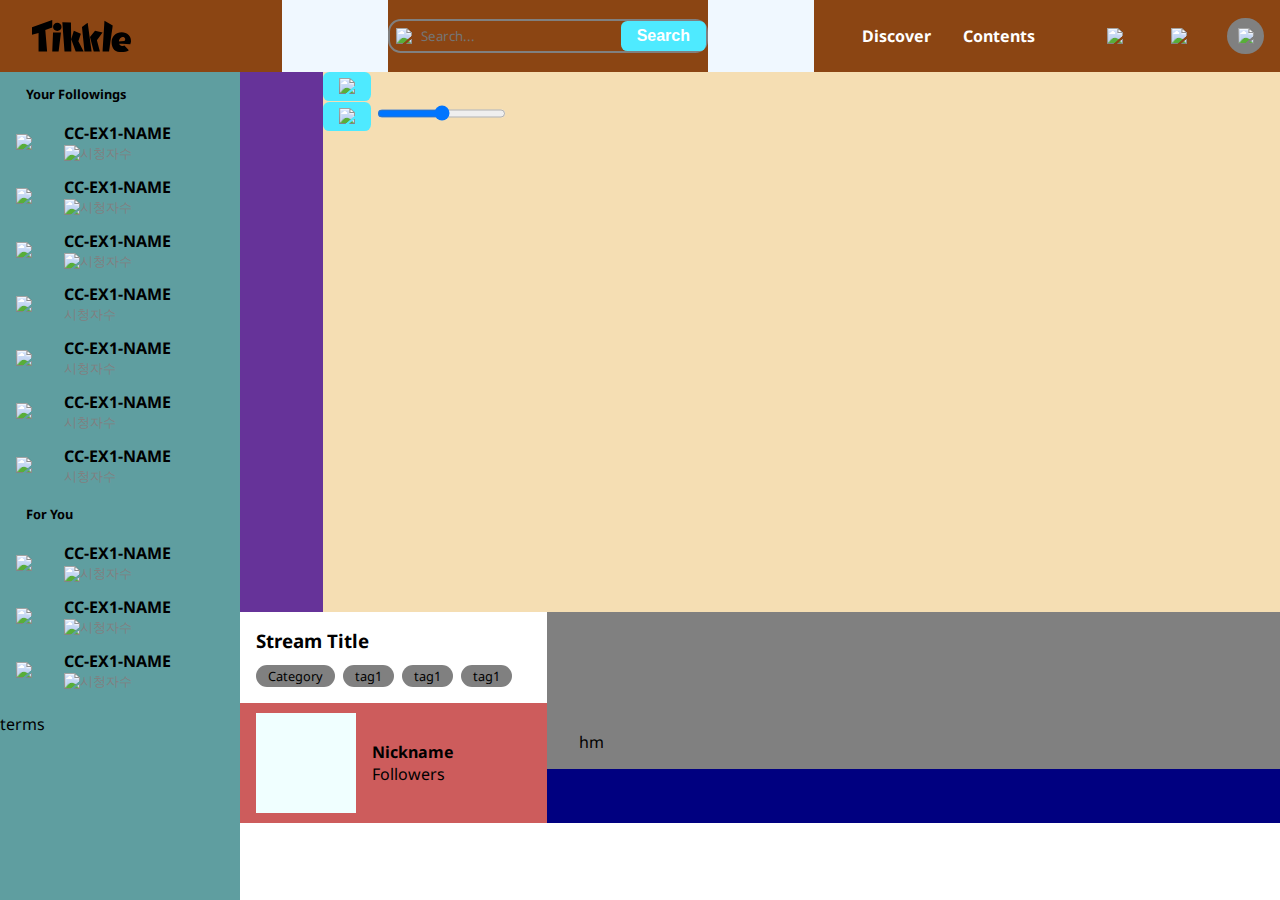
==== streaming.html @ 384e9787 "subtitle area v1" ====
<html>
    <head>
        <link href="common.css" rel="stylesheet">
        <link href="navigation.css" rel="stylesheet">
        <link href="sidemenu.css" rel="stylesheet">
        <link rel="preconnect" href="https://fonts.googleapis.com">
        <link rel="preconnect" href="https://fonts.gstatic.com" crossorigin>
        <link href="https://fonts.googleapis.com/css2?family=Noto+Sans:ital,wght@0,100..900;1,100..900&display=swap" rel="stylesheet">
    </head>
    <body>
        <nav>
            <div class="nav-leftbox">
                <img id="nav-logo" src="source/brand/tikkle-logo-typo.svg">
            </div>
            <div class="nav-centerbox">
                <div class="searchcontainer">
                    <div class="search">
                        <div class="search-icon">
                            <img src="source/icons/search.svg">
                        </div>
                        <div class="search-textarea">
                            <input placeholder="Search..."></input>
                        </div>
                        <div class="search-enter">
                            <button>Search</button>
                        </div>
                    </div>
                </div>
            </div>
            <div class="nav-rightbox">
                <ul>
                    <a><li>Discover</li></a>
                    <a><li>Contents</li></a>
                </ul>
                <div class="rowcontainer">
                    <a><div class="navbutton"><img src="source/icons/notif.svg"></div></a>
                    <a><div class="navbutton"><img src="source/icons/whatelse.svg"></div></a>
                    <a><div class="navbutton" id="nav-profilebutton"><img src="source/user/profilepic.png"></div></a>
                </div>
            </div>
        </nav>

        <main>
            <div id="sidebar">
                <div id="sidebar-contentbox">
                    <div id="sidemenubox">
                        <h5>Your Followings</h5>
                        <div id="online">
                            <div class="streamer-rowbox">
                                <div class="imgcontainer"><img src="source/cc/ex1.icon.png"></div>
                                <div>
                                    <h4>CC-EX1-NAME</h4>
                                    <p><img src="source/common/red-circle.svg">시청자수</p>
                                </div>
                            </div>
                            <div class="streamer-rowbox">
                                <div class="imgcontainer"><img src="source/cc/ex1.icon.png"></div>
                                <div>
                                    <h4>CC-EX1-NAME</h4>
                                    <p><img src="source/common/red-circle.svg">시청자수</p>
                                </div>
                            </div>
                            <div class="streamer-rowbox">
                                <div class="imgcontainer"><img src="source/cc/ex1.icon.png"></div>
                                <div>
                                    <h4>CC-EX1-NAME</h4>
                                    <p><img src="source/common/red-circle.svg">시청자수</p>
                                </div>
                            </div>
                        </div>
                        <div id="offline">
                            <div class="streamer-rowbox">
                                <div class="imgcontainer"><img src="source/cc/ex1.icon.png"></div>
                                <div>
                                    <h4>CC-EX1-NAME</h4>
                                    <p><img src="source/common/red-circle.svg">시청자수</p>
                                </div>
                            </div>
                            <div class="streamer-rowbox">
                                <div class="imgcontainer"><img src="source/cc/ex1.icon.png"></div>
                                <div>
                                    <h4>CC-EX1-NAME</h4>
                                    <p><img src="source/common/red-circle.svg">시청자수</p>
                                </div>
                            </div>
                            <div class="streamer-rowbox">
                                <div class="imgcontainer"><img src="source/cc/ex1.icon.png"></div>
                                <div>
                                    <h4>CC-EX1-NAME</h4>
                                    <p><img src="source/common/red-circle.svg">시청자수</p>
                                </div>
                            </div>
                            <div class="streamer-rowbox">
                                <div class="imgcontainer"><img src="source/cc/ex1.icon.png"></div>
                                <div>
                                    <h4>CC-EX1-NAME</h4>
                                    <p><img src="source/common/red-circle.svg">시청자수</p>
                                </div>
                            </div>
                        </div>
                        <div id="foryou">
                            <h5>For You</h5>
                            <div class="streamer-rowbox">
                                <div class="imgcontainer"><img src="source/cc/ex1.icon.png"></div>
                                <div>
                                    <h4>CC-EX1-NAME</h4>
                                    <p><img src="source/common/red-circle.svg">시청자수</p>
                                </div>
                            </div>
                            <div class="streamer-rowbox">
                                <div class="imgcontainer"><img src="source/cc/ex1.icon.png"></div>
                                <div>
                                    <h4>CC-EX1-NAME</h4>
                                    <p><img src="source/common/red-circle.svg">시청자수</p>
                                </div>
                            </div>
                            <div class="streamer-rowbox">
                                <div class="imgcontainer"><img src="source/cc/ex1.icon.png"></div>
                                <div>
                                    <h4>CC-EX1-NAME</h4>
                                    <p><img src="source/common/red-circle.svg">시청자수</p>
                                </div>
                            </div>
                        </div>
                    </div>
                    <div id="footer">
                        <p>terms</p>
                    </div>
                </div>
            </div>

            <div id="home">
                <div class="stream-container">
                    <div class="stream">
                        <div class="stream-vid"></div>
                        <div class="stream-remote">
                            <div class="stream-remote-left">
                                <button><img src="source/icons/pause.svg"></button>
                                <div class="volumebox">
                                    <button><img src="source/icons/speaker.svg"></button>
                                    <input type="range">
                                </div>
                            </div>
                            <div class="fyp-remote-right"></div>
                        </div>
                    </div>
                </div>
                <div class="cc-container">
                    <div class="stream-info">
                        <div class="streamtitle">
                            <h3>Stream Title</h3>
                            <div class="tagrow">
                                <a><p>Category</p></a>
                                <a><p>tag1</p></a>
                                <a><p>tag1</p></a>
                                <a><p>tag1</p></a>
                            </div>
                        </div>
                        <div class="streamer-profile">
                            <div class="pfp"><img src=""></div>
                            <div class="pfinfo">
                                <h4>Nickname</h4>
                                <p>Followers</p>
                            </div>
                        </div>
                    </div>
                    <div class="subtitle-container">
                        <div class="subtitle streamer-speaking">
                            <div class="bubble"><p>hm</p></div>
                        </div>
                        <div class="subtitle other-speaking">
                            <div class="bubble"><p>hm</p></div>
                        </div>
                    </div>
                    <div class="blank"></div>
                </div>
            </div>
        </main>
    </body>
</html>
---- common.css ----
html, body {
    font-family: "Noto Sans", sans-serif;
    font-optical-sizing: auto;
    font-style: normal;
    font-variation-settings:
      "wdth" 100;
    padding: 0;
    margin: 0;
    --primary: #4EEAFF;
}

h1 {
    font-size: 2em;
    font-weight: 900;
}

h3 {
    padding: 0;
    margin: 0;
}

h4 {
    padding: 0;
    margin: 0;
}

ul {
    list-style: none;
    padding: 0.4em 2em;
    display: flex;
}

li {
    font-size: 1em;
    font-weight: 700;
    padding: 0 1em;
}

button {
    color: white;
    font-size: 1em;
    font-weight: 700;
    background-color: var(--primary);
    border: none;
    border-radius: 0.4em;
    padding: 0.4em 1em;
}

.rowcontainer {
    display: flex;
    align-items: center;
}

.imgcontainer {
    display: flex;
    align-items: center;
    justify-content: center;
}

main {
    position: relative;
    display: flex;
}

/* HOME */

#home {
    width: 88%;
    display: block;
}

/* STREAM */

.stream-container {
    height: 540px;
    background-color: rebeccapurple;
    display: flex;
    justify-content: center;
}

.stream {
    width: 960px;
    height: 540px;
    background-color: wheat;
}

/* CC AREA */

.cc-container {
    background-color: tan;
    display: flex;
}

.stream-info {
    width: 360px;
    background-color: white;
}

.streamer-profile {
    height: 120px;
    background-color: indianred;
    padding: 0 1em;
    display: flex;
    align-items: center;
}

.pfp {
    width: 100px;
    height: 100px;
    background-color: azure;
    display: flex;
}

.pfinfo {
    padding: 0 1em;
}

.streamer-profile h4, .streamer-profile p {
    padding: 0;
    margin: 0;
}

.streamtitle {
    padding: 1em;
}

.stream-info h3 {
    padding: 0;
    margin: 0;
}

.tagrow {
    display: flex;
    padding: 0;
    margin-top: 12px;
}

.tagrow a {
    background-color: gray;
    border-radius: 999px;
    padding: 2px 12px;
    margin-right: 8px;
}

.tagrow p {
    font-size: 0.8em;
    padding: 0;
    margin: 0;
}

/* SUBTITLE AREA */

.subtitle-container {
    width: 960px;
    background-color: gray;
    display: flex;
    flex-direction: column;
    justify-content: end;
}

.streamer-speaking {
    width: 100%;
    display: flex;
    justify-content: start;
}

.other-speaking {
    width: 100%;
    background-color: navy;
    display: flex;
    justify-content: end;
}

.subtitle {
    box-sizing: border-box;
    padding: 0 2em;
}
---- navigation.css ----
nav {
    width: 100vw;
    height: 8vh;
    color: white;
    display: flex;
    background-color: aliceblue;
    justify-content: space-between;
    padding: 0;
    margin: 0;
    position: relative;
}

/*LEFT AREA*/

.nav-leftbox {
    width: 22vw;
    background-color: saddlebrown;
    box-sizing: border-box;
    padding: 0 2em;
    display: flex;
    align-items: center;
}

#nav-logo {
    height: 2em;
}

/*CENTER AREA*/

.nav-centerbox {
    width: 25vw;
    background-color: saddlebrown;
    display: flex;
    align-items: center;
    justify-content: center;
}

.searchcontainer {
    display: flex;
    align-items: center;
}

.search {
    border: grey solid 2px;
    border-radius: 0.8em;
    display: flex;
    align-items: center;
}

.search:focus {
    border: var(--primary) solid 2px;
}

.search img {
    padding: 0.4em;
}

input {
    color: white;
    font-family: "Noto Sans";
    height: 1.6em;
    background: none;
    border: none;
    overflow: hidden;
    resize: none;
}

input:focus {
    outline: none;
}

/*RIGHT AREA*/

.nav-rightbox {
    background-color: saddlebrown;
    display: flex;
    align-items: center;
    justify-content: end;
}

.navbutton {
    width: 1.2em;
    height: 1.2em;
    border-radius: 999px;
    display: flex;
    align-items: center;
    justify-content: center;
    padding: 0.4em;
    margin: 1em;
}

.navbutton:hover {
    background-color: gainsboro;
}

#nav-profilebutton {
    width: 1.5em;
    height: 1.5em;
    background-color: gray;
    border-radius: 999px;
    display: flex;
    align-items: center;
    justify-content: center;
}
---- sidemenu.css ----
#sidebar {
    width: 12%;
    min-width: 240px;
    height: 92vh;
    background-color: cadetblue;
    padding: 0;
    margin: 0;
}

.streamer-rowbox {
    display: flex;
    align-items: center;
}

.streamer-rowbox div {
    padding: 0.4em 1em;
}

.streamer-rowbox h4 {
    padding: 0;
    margin: 0;
}

.streamer-rowbox p {
    color: gray;
    font-size: 0.8em;
    display: flex;
    align-items: center;
    padding: 0;
    margin: 0;
}

#sidemenubox h3 {
    font-size: 1em;
    padding: 0 2em;
    margin: 1em 0;
}

#sidemenubox h5 {
    font-size: 0.8em;
    padding: 1em 2em;
    margin: 0;
}

#offline p > img {
    display: none;
}

/* FOOTER */

#footer {

}
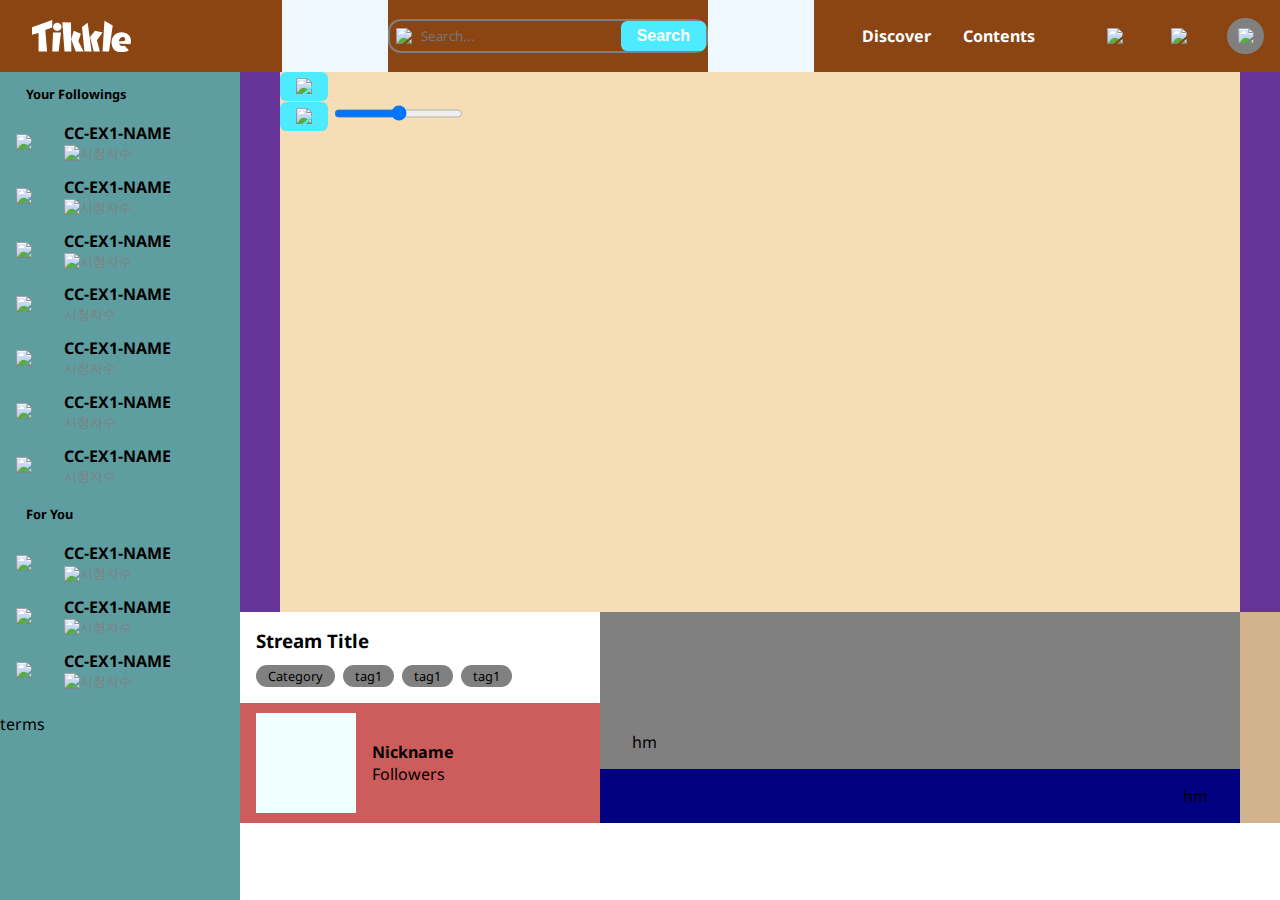
==== commit d519662b: "240612smallupdate" ====
--- a/streaming.html
+++ b/streaming.html
@@ -174,6 +174,7 @@
                     </div>
                     <div class="blank"></div>
                 </div>
+                <div></div>
             </div>
         </main>
     </body>
--- a/common.css
+++ b/common.css
@@ -151,7 +151,7 @@
 /* SUBTITLE AREA */
 
 .subtitle-container {
-    width: 960px;
+    width: 50vw;
     background-color: gray;
     display: flex;
     flex-direction: column;
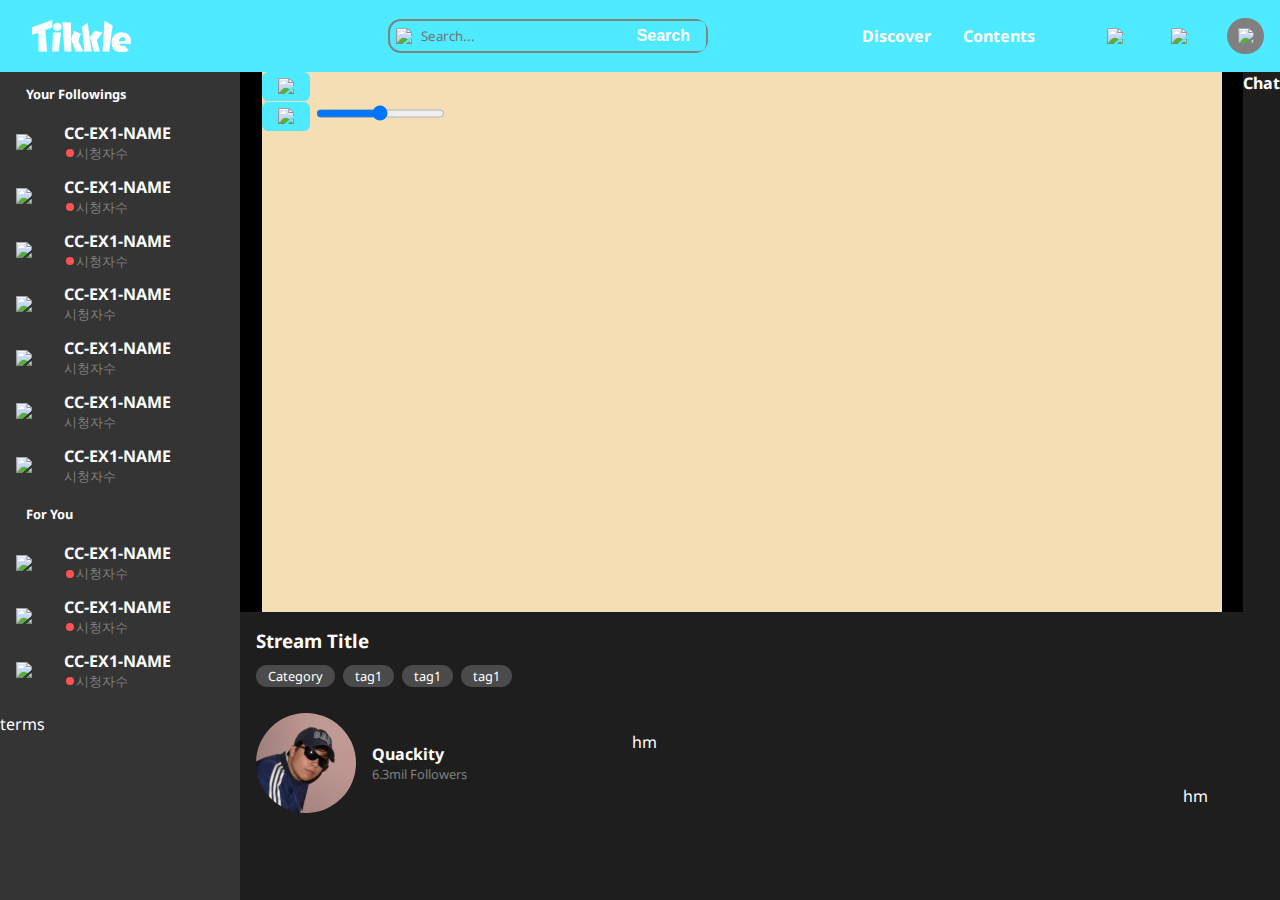
==== commit 5add9b58: "streaming chatbox + design update" ====
--- a/streaming.html
+++ b/streaming.html
@@ -157,10 +157,10 @@
                             </div>
                         </div>
                         <div class="streamer-profile">
-                            <div class="pfp"><img src=""></div>
+                            <div class="pfp"><img src="source/cc/quackity_icon.jpeg"></div>
                             <div class="pfinfo">
-                                <h4>Nickname</h4>
-                                <p>Followers</p>
+                                <h4>Quackity</h4>
+                                <p>6.3mil Followers</p>
                             </div>
                         </div>
                     </div>
@@ -174,7 +174,17 @@
                     </div>
                     <div class="blank"></div>
                 </div>
-                <div></div>
+            </div>
+
+            <div class="chatbox">
+                <div class="chatbox-top">
+                    <div class="chat-fold"></div>
+                    <div class="chat-title"><h4>Chat</h4></div>
+                </div>
+                <div class="chatarea"></div>
+                <div class="chatbox-bottom">
+                    <div class="inputarea"></div>
+                </div>
             </div>
         </main>
     </body>
--- a/common.css
+++ b/common.css
@@ -1,12 +1,16 @@
 html, body {
+    color: white;
     font-family: "Noto Sans", sans-serif;
     font-optical-sizing: auto;
     font-style: normal;
     font-variation-settings:
       "wdth" 100;
+    background-color: #1e1e1e;
     padding: 0;
     margin: 0;
-    --primary: #4EEAFF;
+    --primary-aqua: #4EEAFF;
+    --primary-blue: #4987FF;
+    --primary-purple: #A449FF;
 }
 
 h1 {
@@ -40,7 +44,7 @@
     color: white;
     font-size: 1em;
     font-weight: 700;
-    background-color: var(--primary);
+    background-color: var(--primary-aqua);
     border: none;
     border-radius: 0.4em;
     padding: 0.4em 1em;
@@ -73,7 +77,7 @@
 
 .stream-container {
     height: 540px;
-    background-color: rebeccapurple;
+    background-color: black;
     display: flex;
     justify-content: center;
 }
@@ -87,18 +91,15 @@
 /* CC AREA */
 
 .cc-container {
-    background-color: tan;
     display: flex;
 }
 
 .stream-info {
     width: 360px;
-    background-color: white;
 }
 
 .streamer-profile {
     height: 120px;
-    background-color: indianred;
     padding: 0 1em;
     display: flex;
     align-items: center;
@@ -107,12 +108,20 @@
 .pfp {
     width: 100px;
     height: 100px;
-    background-color: azure;
     display: flex;
+}
+
+.pfp img {
+    border-radius: 999px;
 }
 
 .pfinfo {
     padding: 0 1em;
+}
+
+.pfinfo p {
+    color: gray;
+    font-size: 0.8em;
 }
 
 .streamer-profile h4, .streamer-profile p {
@@ -136,7 +145,7 @@
 }
 
 .tagrow a {
-    background-color: gray;
+    background-color: rgba(255, 255, 255, 0.2);
     border-radius: 999px;
     padding: 2px 12px;
     margin-right: 8px;
@@ -152,7 +161,6 @@
 
 .subtitle-container {
     width: 50vw;
-    background-color: gray;
     display: flex;
     flex-direction: column;
     justify-content: end;
@@ -166,7 +174,6 @@
 
 .other-speaking {
     width: 100%;
-    background-color: navy;
     display: flex;
     justify-content: end;
 }
--- a/navigation.css
+++ b/navigation.css
@@ -3,7 +3,7 @@
     height: 8vh;
     color: white;
     display: flex;
-    background-color: aliceblue;
+    background-color: var(--primary-aqua);
     justify-content: space-between;
     padding: 0;
     margin: 0;
@@ -14,7 +14,6 @@
 
 .nav-leftbox {
     width: 22vw;
-    background-color: saddlebrown;
     box-sizing: border-box;
     padding: 0 2em;
     display: flex;
@@ -29,7 +28,6 @@
 
 .nav-centerbox {
     width: 25vw;
-    background-color: saddlebrown;
     display: flex;
     align-items: center;
     justify-content: center;
@@ -48,7 +46,7 @@
 }
 
 .search:focus {
-    border: var(--primary) solid 2px;
+    border: black solid 2px;
 }
 
 .search img {
@@ -72,7 +70,6 @@
 /*RIGHT AREA*/
 
 .nav-rightbox {
-    background-color: saddlebrown;
     display: flex;
     align-items: center;
     justify-content: end;
--- a/sidemenu.css
+++ b/sidemenu.css
@@ -2,7 +2,7 @@
     width: 12%;
     min-width: 240px;
     height: 92vh;
-    background-color: cadetblue;
+    background-color: rgba(255, 255, 255, 0.1);
     padding: 0;
     margin: 0;
 }
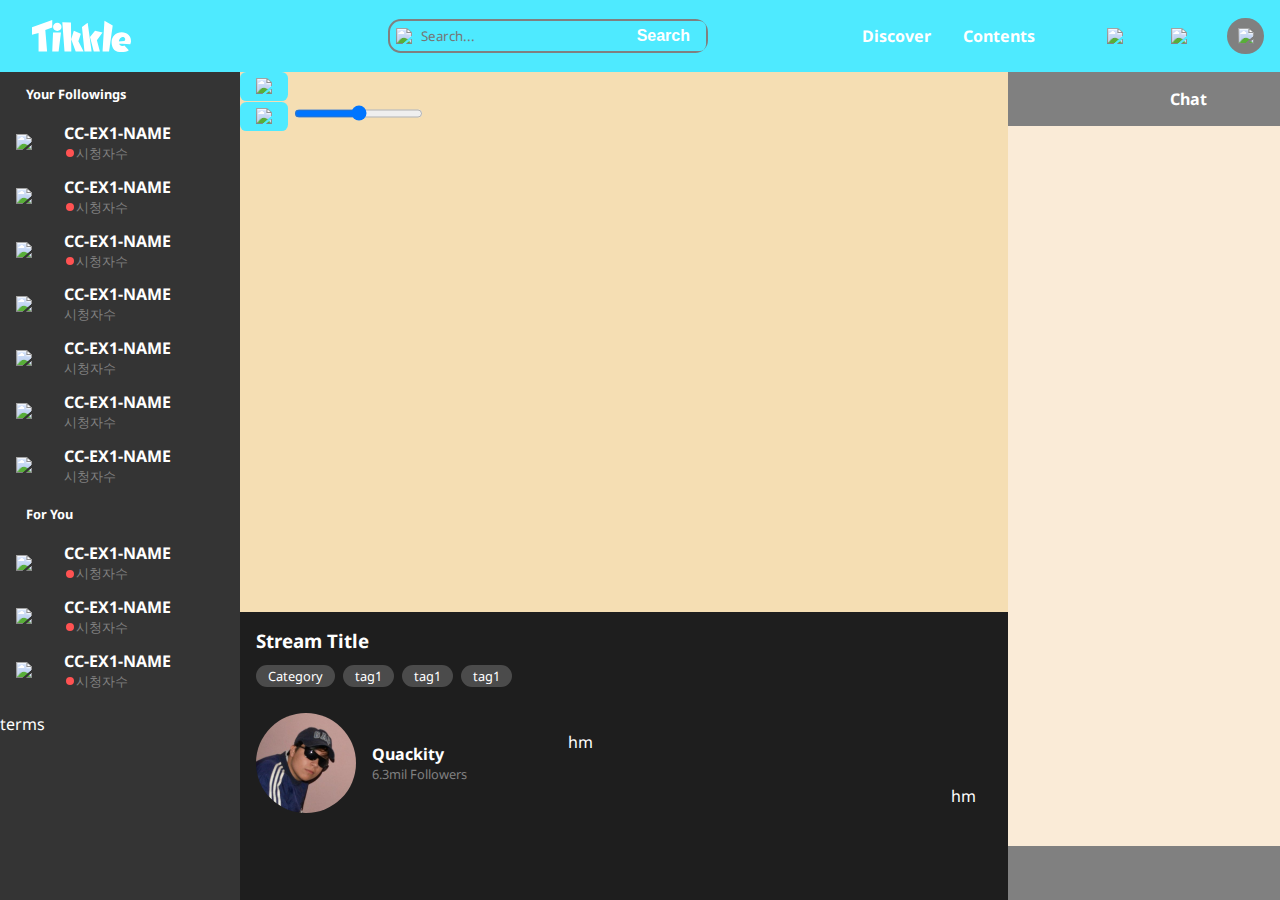
==== commit e2892294: "240613 chatarea update" ====
--- a/streaming.html
+++ b/streaming.html
@@ -178,7 +178,6 @@
 
             <div class="chatbox">
                 <div class="chatbox-top">
-                    <div class="chat-fold"></div>
                     <div class="chat-title"><h4>Chat</h4></div>
                 </div>
                 <div class="chatarea"></div>
@@ -186,6 +185,8 @@
                     <div class="inputarea"></div>
                 </div>
             </div>
+
+            <div class="chat-fold"></div>
         </main>
     </body>
 </html>--- a/common.css
+++ b/common.css
@@ -69,7 +69,7 @@
 /* HOME */
 
 #home {
-    width: 88%;
+    width: 60%;
     display: block;
 }
 
@@ -181,4 +181,32 @@
 .subtitle {
     box-sizing: border-box;
     padding: 0 2em;
+}
+
+/* CHAT AREA */
+
+.chatbox {
+    width: 360;
+    height: 92vh;
+    display: flex;
+    flex-direction: column;
+}
+
+.chatbox-top {
+    height: 6vh;
+    background-color: gray;
+    display: flex;
+    align-items: center;
+    justify-content: center;
+}
+
+.chatarea {
+    width: 360px;
+    height: 80vh;
+    background-color: antiquewhite;
+}
+
+.chatbox-bottom {
+    height: 6vh;
+    background-color: gray;
 }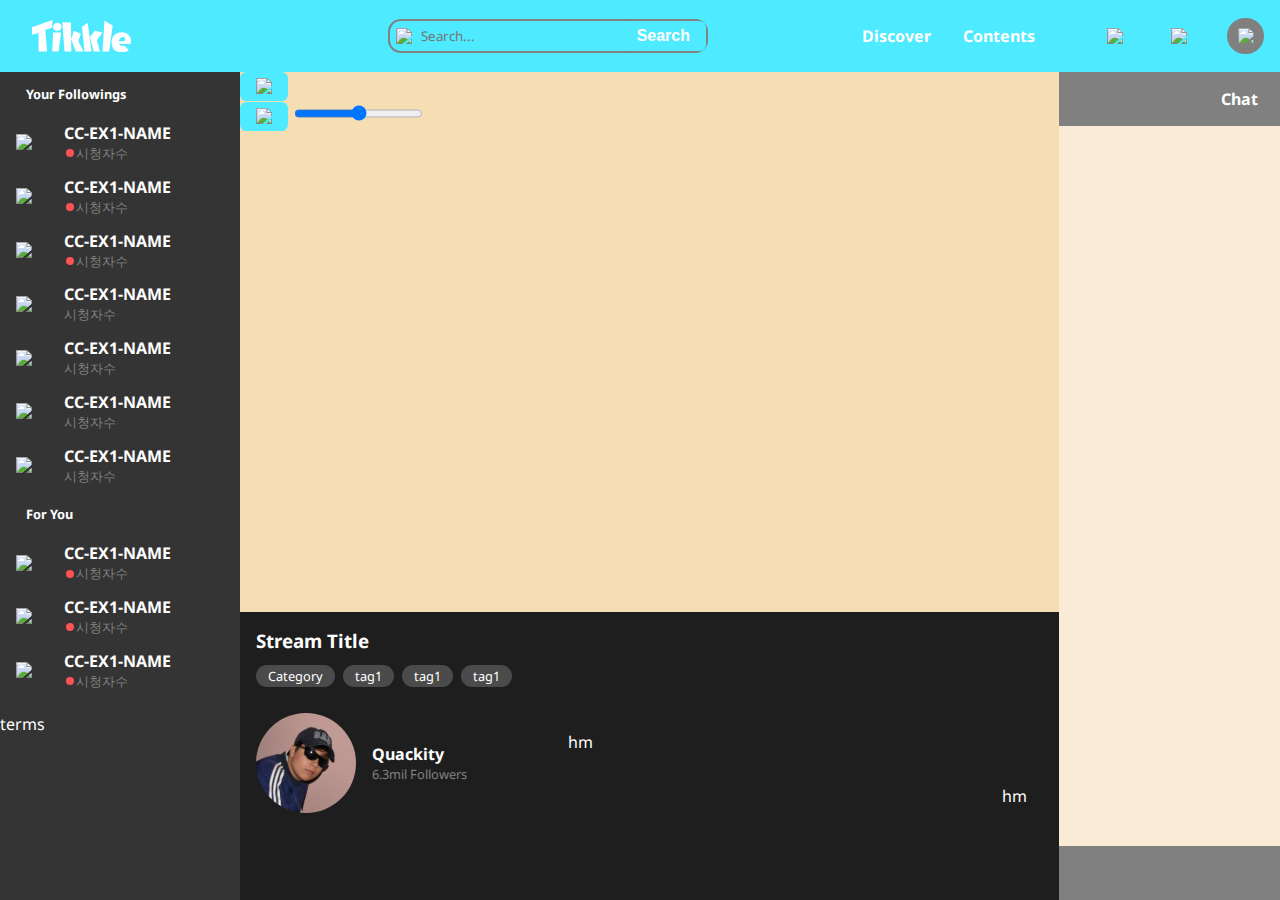
==== commit d85b8169: "월요일" ====
--- a/streaming.html
+++ b/streaming.html
@@ -186,7 +186,26 @@
                 </div>
             </div>
 
-            <div class="chat-fold"></div>
+            <!--<div class="chat_fold">
+                <button><img src="source/common/"></button>
+            </div>-->
         </main>
+
+        <!--<script>
+            const chat_fold = document.querySelector('.chat_fold');
+            const btn = document.querySelector('.chat_fold button');
+            
+            openToggle = () => {
+                chat_fold.classList.toggle('active');
+            }
+            
+            /*
+            function openToggle() {
+                chat_fold.classList.toggle('active');
+            }
+            */
+            
+            btn.addEventListener('click', openToggle);
+        </script>-->
     </body>
 </html>--- a/common.css
+++ b/common.css
@@ -69,7 +69,7 @@
 /* HOME */
 
 #home {
-    width: 60%;
+    width: 64%;
     display: block;
 }
 
@@ -186,10 +186,11 @@
 /* CHAT AREA */
 
 .chatbox {
-    width: 360;
+    width: 360px;
     height: 92vh;
     display: flex;
     flex-direction: column;
+    position: right;
 }
 
 .chatbox-top {
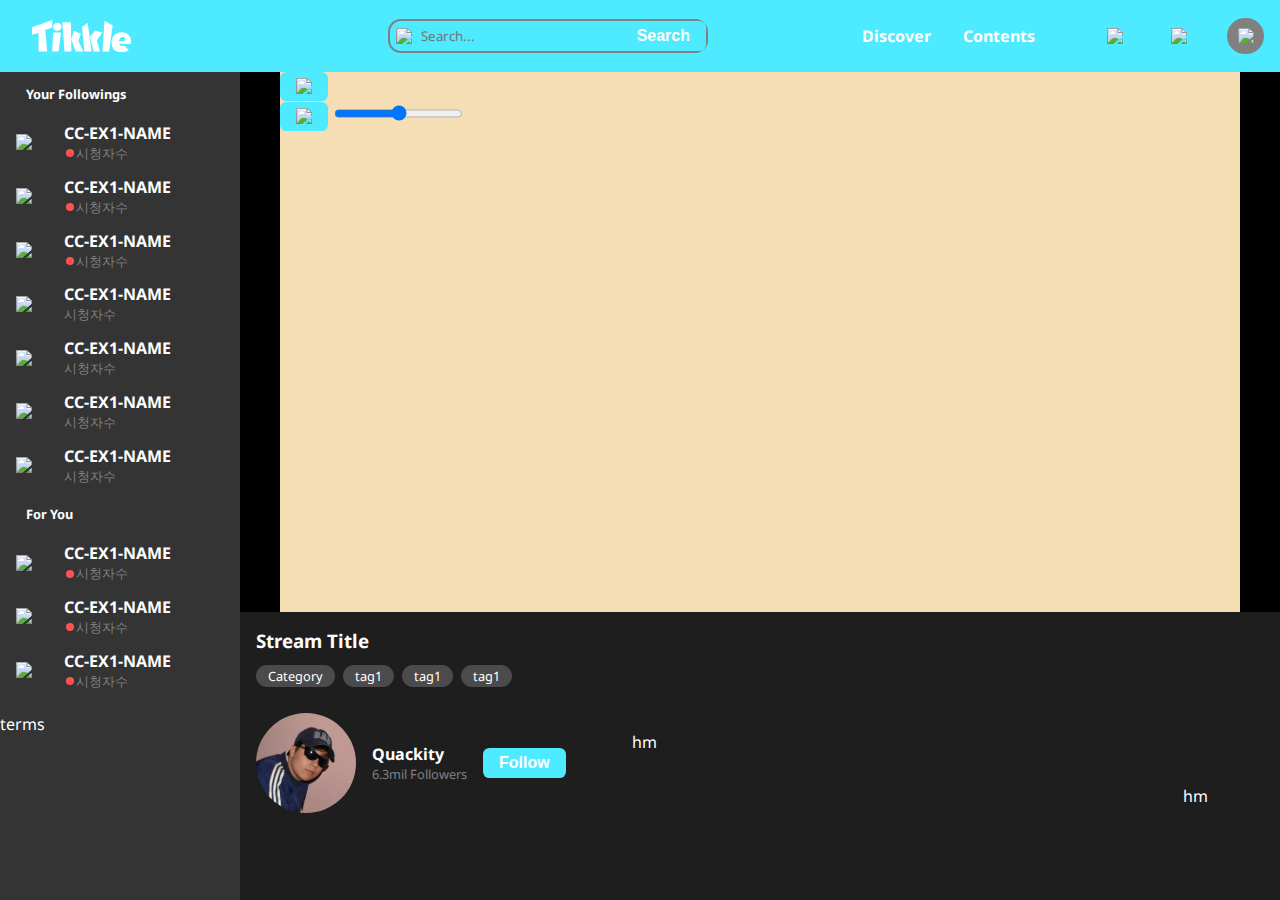
==== commit 8c9faafa: "240618" ====
--- a/streaming.html
+++ b/streaming.html
@@ -162,6 +162,9 @@
                                 <h4>Quackity</h4>
                                 <p>6.3mil Followers</p>
                             </div>
+                            <div class="pfbtn">
+                                <button>Follow</button>
+                            </div>
                         </div>
                     </div>
                     <div class="subtitle-container">
@@ -176,7 +179,7 @@
                 </div>
             </div>
 
-            <div class="chatbox">
+            <!--<div class="chatbox">
                 <div class="chatbox-top">
                     <div class="chat-title"><h4>Chat</h4></div>
                 </div>
@@ -184,7 +187,7 @@
                 <div class="chatbox-bottom">
                     <div class="inputarea"></div>
                 </div>
-            </div>
+            </div>-->
 
             <!--<div class="chat_fold">
                 <button><img src="source/common/"></button>
--- a/common.css
+++ b/common.css
@@ -62,6 +62,7 @@
 }
 
 main {
+    width: 100vw;
     position: relative;
     display: flex;
 }
@@ -69,8 +70,7 @@
 /* HOME */
 
 #home {
-    width: 64%;
-    display: block;
+    flex: 16 1 auto;
 }
 
 /* STREAM */
@@ -186,7 +186,7 @@
 /* CHAT AREA */
 
 .chatbox {
-    width: 360px;
+    flex: 3 1 auto;
     height: 92vh;
     display: flex;
     flex-direction: column;
@@ -210,4 +210,10 @@
 .chatbox-bottom {
     height: 6vh;
     background-color: gray;
+}
+
+/* COMMUNITY */
+
+.community {
+    width: 50vw;
 }--- a/sidemenu.css
+++ b/sidemenu.css
@@ -1,5 +1,5 @@
 #sidebar {
-    width: 12%;
+    flex: 2 1 auto;
     min-width: 240px;
     height: 92vh;
     background-color: rgba(255, 255, 255, 0.1);
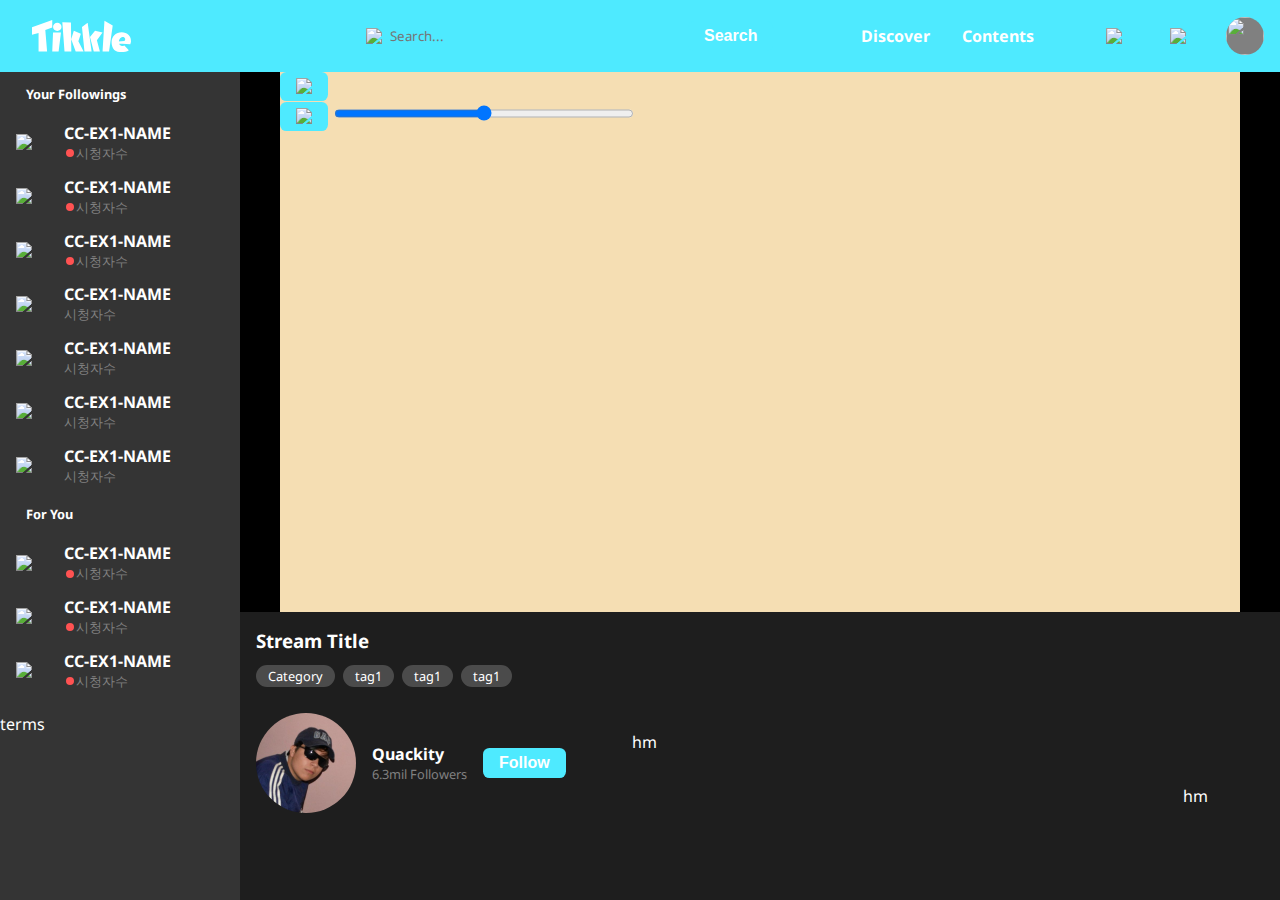
==== commit e2194c83: "itshow_main_01" ====
--- a/streaming.html
+++ b/streaming.html
@@ -9,9 +9,9 @@
     </head>
     <body>
         <nav>
-            <div class="nav-leftbox">
+            <a href="index.html"><div class="nav-leftbox">
                 <img id="nav-logo" src="source/brand/tikkle-logo-typo.svg">
-            </div>
+            </div></a>
             <div class="nav-centerbox">
                 <div class="searchcontainer">
                     <div class="search">
--- a/common.css
+++ b/common.css
@@ -1,3 +1,8 @@
+@font-face {
+    font-family: 'nova';
+    src: url();
+}
+
 html, body {
     color: white;
     font-family: "Noto Sans", sans-serif;
@@ -40,6 +45,12 @@
     padding: 0 1em;
 }
 
+a {
+    color: white;
+    display: flex;
+    text-decoration: none;
+}
+
 button {
     color: white;
     font-size: 1em;
@@ -67,10 +78,141 @@
     display: flex;
 }
 
+.row {
+    display: flex;
+    align-items: center;
+    justify-content: space-between;
+}
+
 /* HOME */
 
 #home {
     flex: 16 1 auto;
+}
+
+#home .container {
+    padding: 1em 4em;
+    user-select: none;
+}
+
+/* CC CONTAINER */
+
+.home-cc-container {
+    width: 1570px;
+    display: flex;
+    overflow: scroll;
+}
+
+.home-cc-container::-webkit-scrollbar {
+    display: none;
+}
+
+.home-ccbox {
+    min-width: 200px;
+    max-width: 200px;
+    border-radius: 1em;
+    padding: 2em 1em;
+    margin: 0 12px;
+    display: flex;
+    flex-direction: column;
+    align-items: center;
+    justify-content: center;
+    transition: 200ms ease-out;
+}
+
+.home-ccbox:hover {
+    background-color: var(--primary-blue);
+    transition: 125ms ease-in;
+}
+
+.cc-live {
+    border: red solid 4px;
+    border-radius: 999px;
+    transition: 200ms ease-out;
+}
+
+.home-ccbox:hover .cc-live img {
+    border: var(--primary-blue) solid 6px;
+    transition: 125ms ease-in;
+}
+
+.home-ccbox img {
+    width: 100px;
+    height: 100px;
+    border-radius: 999px;
+}
+
+.cc-live img {
+    border: #1e1e1e solid 6px;
+}
+
+.home-ccbox h4 {
+    margin: 1em 0 0;
+}
+
+.home-ccbox > .tagrow {
+    justify-content: center;
+    flex-wrap: wrap;
+}
+
+.home-ccbox > .tagrow a {
+    margin: 4px;
+}
+
+/* FOLLOWINGS */
+
+#followings h2 {
+    padding: 0 2em;
+}
+
+.home-ccbox-row {
+    width: 200px;
+    border-radius: 1em;
+    padding: 1em;
+    margin: 0 12px;
+    display: flex;
+    align-items: center;
+    transition: 200ms ease-out;
+}
+
+.home-ccbox-row:hover {
+    background-color: var(--primary-blue);
+    transition: 125ms ease-in;
+}
+
+.home-ccbox-row img {
+    width: 48px;
+    height: 48px;
+    border-radius: 999px;
+}
+
+.home-ccbox-row h4 {
+    margin: 0 0 0 1em;
+}
+
+/* HOME COMMUNITY */
+
+.home-commubox {
+    width: 480px;
+    background-color: aliceblue;
+    border-radius: 1em;
+    padding: 1em;
+}
+
+.home-commu-header .home-ccbox-row {
+    padding: 8px;
+}
+
+.home-commu-header .ccpfpbox {
+    border: red solid 3px;
+}
+.home-commu-header .ccpfpbox img {
+    width: 36px;
+    height: 36px;
+}
+
+.home-commu-header .cc-live img {
+    border: #1e1e1e solid 3px;
 }
 
 /* STREAM */
@@ -186,7 +328,6 @@
 /* CHAT AREA */
 
 .chatbox {
-    flex: 3 1 auto;
     height: 92vh;
     display: flex;
     flex-direction: column;
@@ -212,8 +353,4 @@
     background-color: gray;
 }
 
-/* COMMUNITY */
-
-.community {
-    width: 50vw;
-}+/* COMMUNITY */--- a/navigation.css
+++ b/navigation.css
@@ -13,11 +13,12 @@
 /*LEFT AREA*/
 
 .nav-leftbox {
-    width: 22vw;
+    width: 12vw;
     box-sizing: border-box;
     padding: 0 2em;
     display: flex;
     align-items: center;
+    margin: 0 13vw 0 0;
 }
 
 #nav-logo {
@@ -39,14 +40,13 @@
 }
 
 .search {
-    border: grey solid 2px;
     border-radius: 0.8em;
     display: flex;
     align-items: center;
 }
 
-.search:focus {
-    border: black solid 2px;
+.search:focus-within {
+    border: white solid 2px;
 }
 
 .search img {
@@ -56,6 +56,7 @@
 input {
     color: white;
     font-family: "Noto Sans";
+    width: 300px;
     height: 1.6em;
     background: none;
     border: none;
@@ -91,11 +92,19 @@
 }
 
 #nav-profilebutton {
-    width: 1.5em;
-    height: 1.5em;
+    width: 2.4em;
+    height: 2.4em;
     background-color: gray;
     border-radius: 999px;
+    padding: 0;
     display: flex;
     align-items: center;
     justify-content: center;
+}
+
+#nav-profilebutton img {
+    width: 2.4em;
+    height: 2.4em;
+    border-radius: 999px;
+    display: flex;
 }